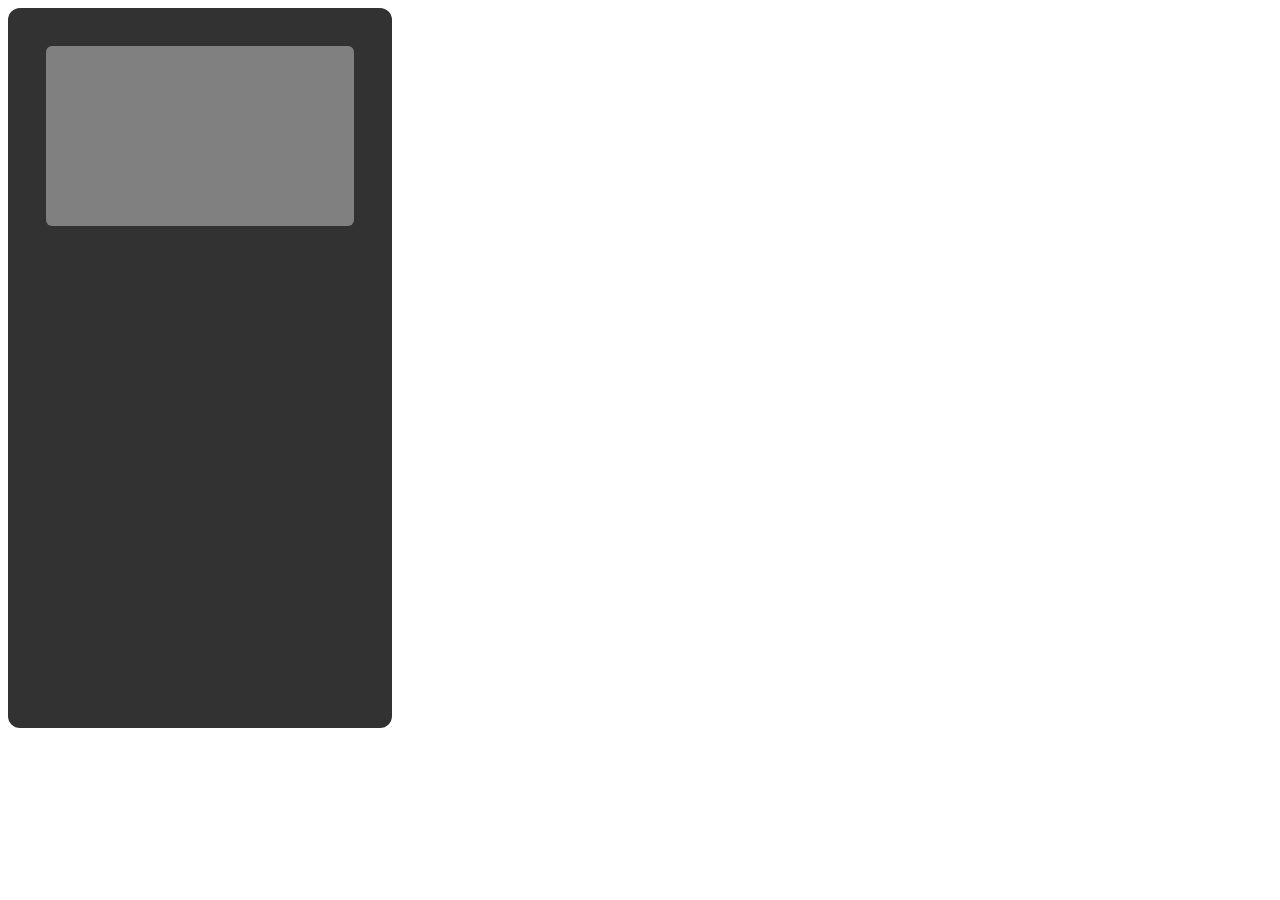
==== calculator/index.html @ 38886f43 "Created container div for buttons" ====
<!DOCTYPE html>
<html lang="en">
<head>
    <meta charset="UTF-8">
    <meta name="viewport" content="width=device-width, initial-scale=1.0">
    <link rel="stylesheet" href="styles.css">
    <title>Calculator</title>
</head>
<body>
    <div class="calculatorBody">
        <div class="display"></div>
        <div class="buttonContainer"></div>
    </div>
    <script src="script.js"></script>
</body>
</html>
---- calculator/styles.css ----
.calculatorBody {
    border-radius: 12px;
    background-color: rgb(50, 50, 50);
    height: 80vh;
    width: 30vw;
    display: flex;
    justify-content: center;
}

.display {
    border-radius: 6px;
    background-color: grey;
    height: 20vh;
    width: 24vw;
    margin: 3vw;
}
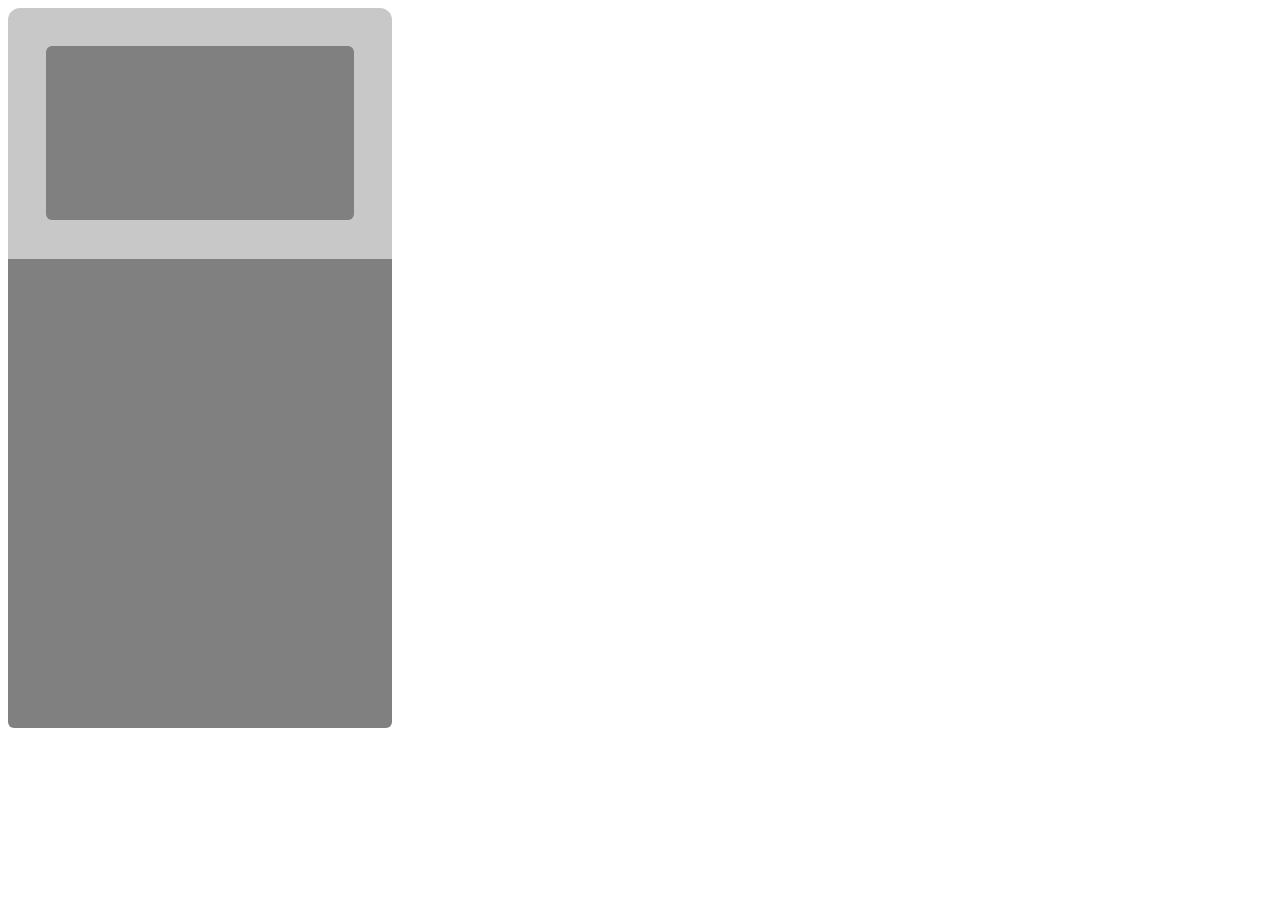
==== commit ee714ffe: "Added 3 rows of 4 buttons" ====
--- a/calculator/index.html
+++ b/calculator/index.html
@@ -9,7 +9,26 @@
 <body>
     <div class="calculatorBody">
         <div class="display"></div>
-        <div class="buttonContainer"></div>
+        <div class="buttonContainer">
+            <div class="row">
+                <div class="button"></div>
+                <div class="button"></div>
+                <div class="button"></div>
+                <div class="button"></div>
+            </div>
+            <div class="row">
+                <div class="button"></div>
+                <div class="button"></div>
+                <div class="button"></div>
+                <div class="button"></div>
+            </div>
+            <div class="row">
+                <div class="button"></div>
+                <div class="button"></div>
+                <div class="button"></div>
+                <div class="button"></div>
+            </div>
+        </div>
     </div>
     <script src="script.js"></script>
 </body>
--- a/calculator/styles.css
+++ b/calculator/styles.css
@@ -1,9 +1,10 @@
 .calculatorBody {
     border-radius: 12px;
-    background-color: rgb(50, 50, 50);
+    background-color: rgb(200, 200, 200);
     height: 80vh;
     width: 30vw;
     display: flex;
+    flex-direction: column;
     justify-content: center;
 }
 
@@ -13,4 +14,12 @@
     height: 20vh;
     width: 24vw;
     margin: 3vw;
+}
+
+.buttonContainer {
+    background-color: grey;
+    height: 54vh;
+    width: 30vw;
+    border-bottom-left-radius: 6px;
+    border-bottom-right-radius: 6px;
 }
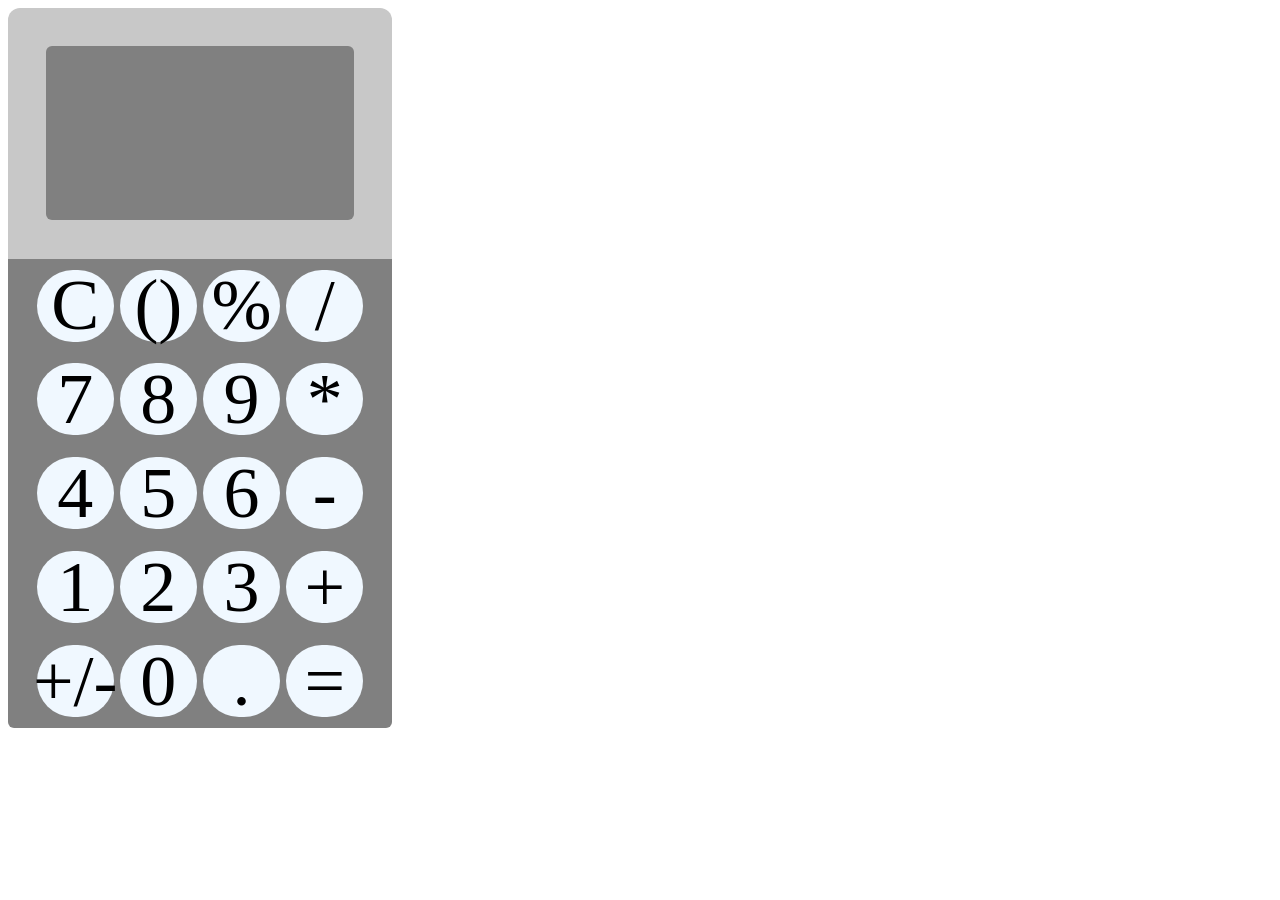
==== commit c351164c: "Filled up button contents" ====
--- a/calculator/index.html
+++ b/calculator/index.html
@@ -11,22 +11,34 @@
         <div class="display"></div>
         <div class="buttonContainer">
             <div class="row">
-                <div class="button"></div>
-                <div class="button"></div>
-                <div class="button"></div>
-                <div class="button"></div>
+                <div class="button">C</div>
+                <div class="button">()</div>
+                <div class="button">%</div>
+                <div class="button">/</div>
             </div>
             <div class="row">
-                <div class="button"></div>
-                <div class="button"></div>
-                <div class="button"></div>
-                <div class="button"></div>
+                <div class="button">7</div>
+                <div class="button">8</div>
+                <div class="button">9</div>
+                <div class="button">*</div>
             </div>
             <div class="row">
-                <div class="button"></div>
-                <div class="button"></div>
-                <div class="button"></div>
-                <div class="button"></div>
+                <div class="button">4</div>
+                <div class="button">5</div>
+                <div class="button">6</div>
+                <div class="button">-</div>
+            </div>
+            <div class="row">
+                <div class="button">1</div>
+                <div class="button">2</div>
+                <div class="button">3</div>
+                <div class="button">+</div>
+            </div>
+            <div class="row">
+                <div class="button">+/-</div>
+                <div class="button">0</div>
+                <div class="button">.</div>
+                <div class="button">=</div>
             </div>
         </div>
     </div>
--- a/calculator/styles.css
+++ b/calculator/styles.css
@@ -22,4 +22,27 @@
     width: 30vw;
     border-bottom-left-radius: 6px;
     border-bottom-right-radius: 6px;
+    display: flex;
+    flex-direction: column;
+    justify-content: space-around;
+    align-items: center;
+}
+
+.row {
+    height: 8vh;
+    width: 26vw;
+    display: flex;
+    flex-direction: row;
+    justify-content: space-around;
+}
+
+.button {
+    background-color: aliceblue;
+    height: 8vh;
+    width: 6vw;
+    border-radius: 4vh;
+    display: flex;
+    justify-content: center;
+    align-items: center;
+    font-size: 8vh;
 }
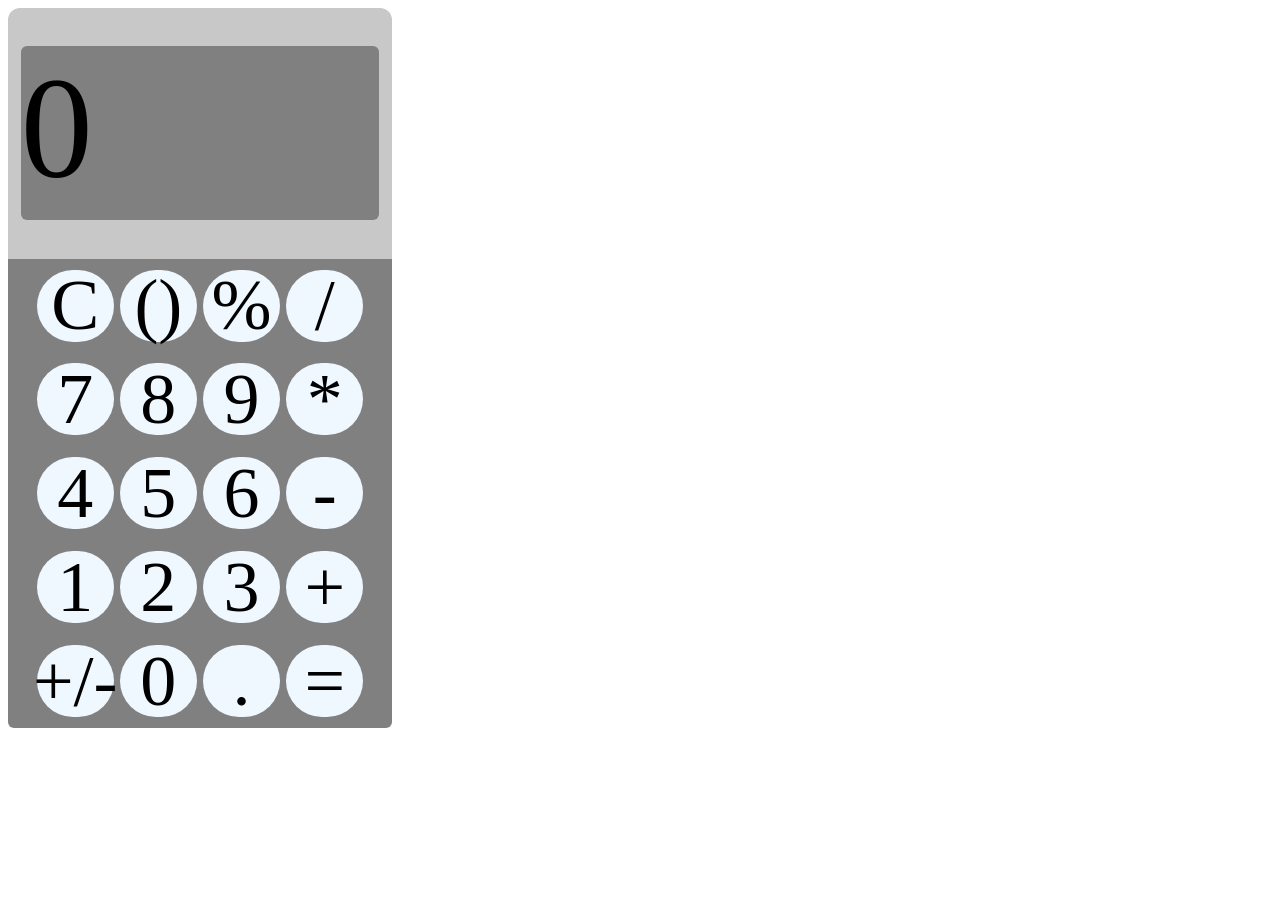
==== commit 01e27cd2: "Added additional class for number buttons" ====
--- a/calculator/index.html
+++ b/calculator/index.html
@@ -17,26 +17,26 @@
                 <div class="button">/</div>
             </div>
             <div class="row">
-                <div class="button">7</div>
-                <div class="button">8</div>
-                <div class="button">9</div>
+                <div class="button number">7</div>
+                <div class="button number">8</div>
+                <div class="button number">9</div>
                 <div class="button">*</div>
             </div>
             <div class="row">
-                <div class="button">4</div>
-                <div class="button">5</div>
-                <div class="button">6</div>
+                <div class="button number">4</div>
+                <div class="button number">5</div>
+                <div class="button number">6</div>
                 <div class="button">-</div>
             </div>
             <div class="row">
-                <div class="button">1</div>
-                <div class="button">2</div>
-                <div class="button">3</div>
+                <div class="button number">1</div>
+                <div class="button number">2</div>
+                <div class="button number">3</div>
                 <div class="button">+</div>
             </div>
             <div class="row">
                 <div class="button">+/-</div>
-                <div class="button">0</div>
+                <div class="button number">0</div>
                 <div class="button">.</div>
                 <div class="button">=</div>
             </div>
--- a/calculator/styles.css
+++ b/calculator/styles.css
@@ -12,8 +12,11 @@
     border-radius: 6px;
     background-color: grey;
     height: 20vh;
-    width: 24vw;
+    width: 28vw;
     margin: 3vw;
+    margin-left: 1vw;
+    margin-right: 1vw;
+    font-size: 16vh;
 }
 
 .buttonContainer {
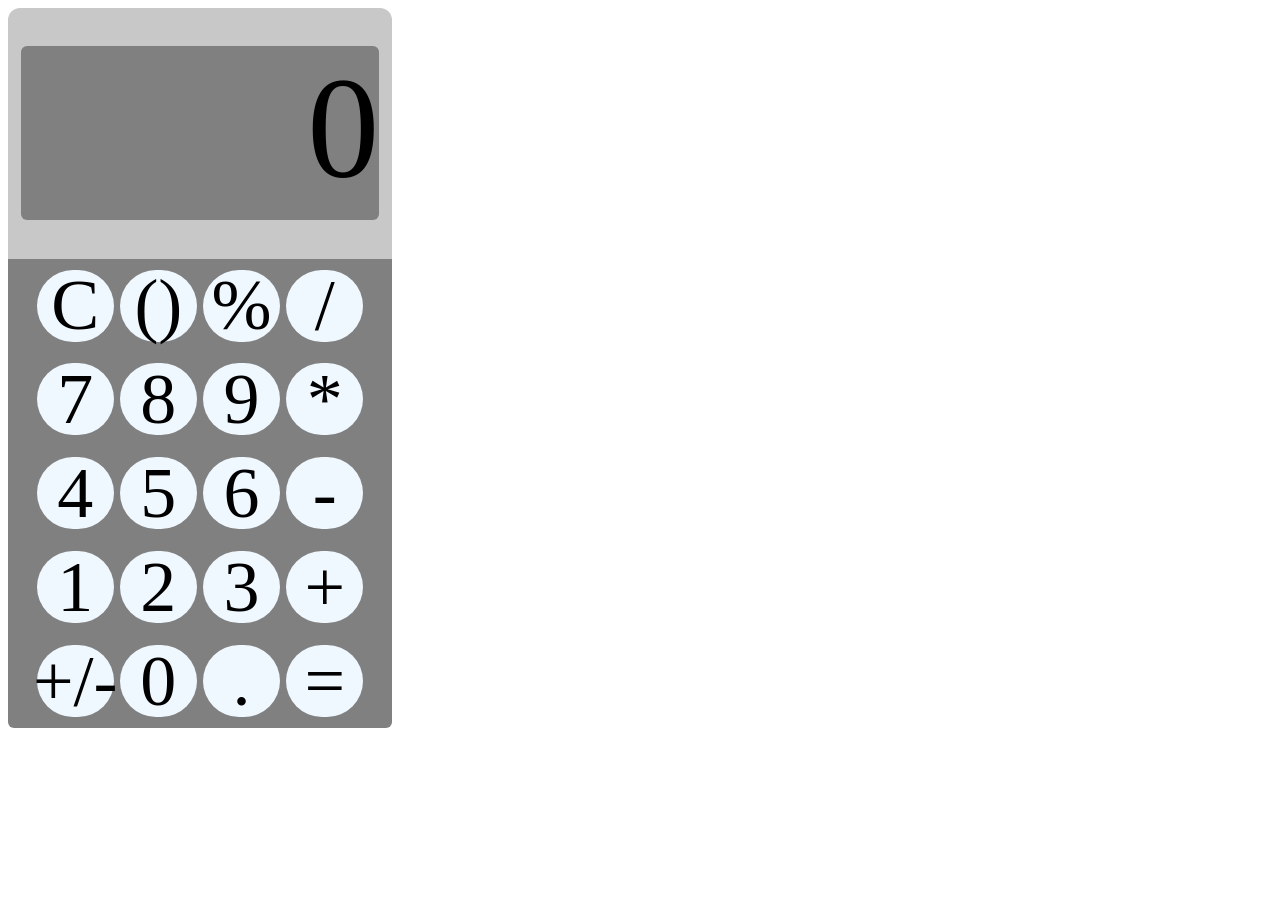
==== commit 7e639260: "Added operator class to operator buttons" ====
--- a/calculator/index.html
+++ b/calculator/index.html
@@ -14,31 +14,31 @@
                 <div class="button">C</div>
                 <div class="button">()</div>
                 <div class="button">%</div>
-                <div class="button">/</div>
+                <div class="button operator">/</div>
             </div>
             <div class="row">
                 <div class="button number">7</div>
                 <div class="button number">8</div>
                 <div class="button number">9</div>
-                <div class="button">*</div>
+                <div class="button operator">*</div>
             </div>
             <div class="row">
                 <div class="button number">4</div>
                 <div class="button number">5</div>
                 <div class="button number">6</div>
-                <div class="button">-</div>
+                <div class="button operator">-</div>
             </div>
             <div class="row">
                 <div class="button number">1</div>
                 <div class="button number">2</div>
                 <div class="button number">3</div>
-                <div class="button">+</div>
+                <div class="button operator">+</div>
             </div>
             <div class="row">
                 <div class="button">+/-</div>
                 <div class="button number">0</div>
                 <div class="button">.</div>
-                <div class="button">=</div>
+                <div class="button operator">=</div>
             </div>
         </div>
     </div>
--- a/calculator/styles.css
+++ b/calculator/styles.css
@@ -17,6 +17,7 @@
     margin-left: 1vw;
     margin-right: 1vw;
     font-size: 16vh;
+    text-align: end;
 }
 
 .buttonContainer {
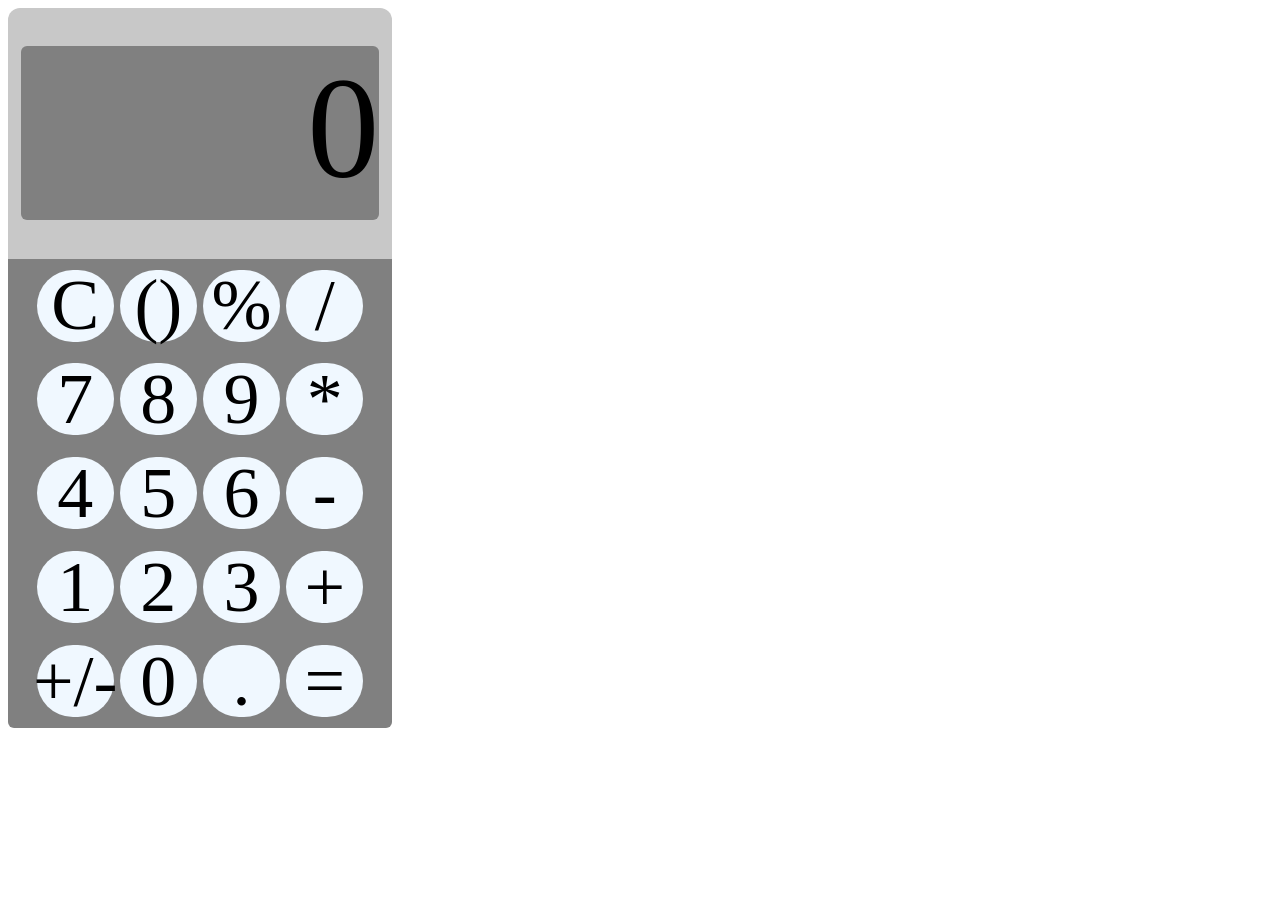
==== commit 22160419: "Added additional class to class list" ====
--- a/calculator/index.html
+++ b/calculator/index.html
@@ -11,7 +11,7 @@
         <div class="display"></div>
         <div class="buttonContainer">
             <div class="row">
-                <div class="button">C</div>
+                <div class="button clearButton">C</div>
                 <div class="button">()</div>
                 <div class="button">%</div>
                 <div class="button operator">/</div>
